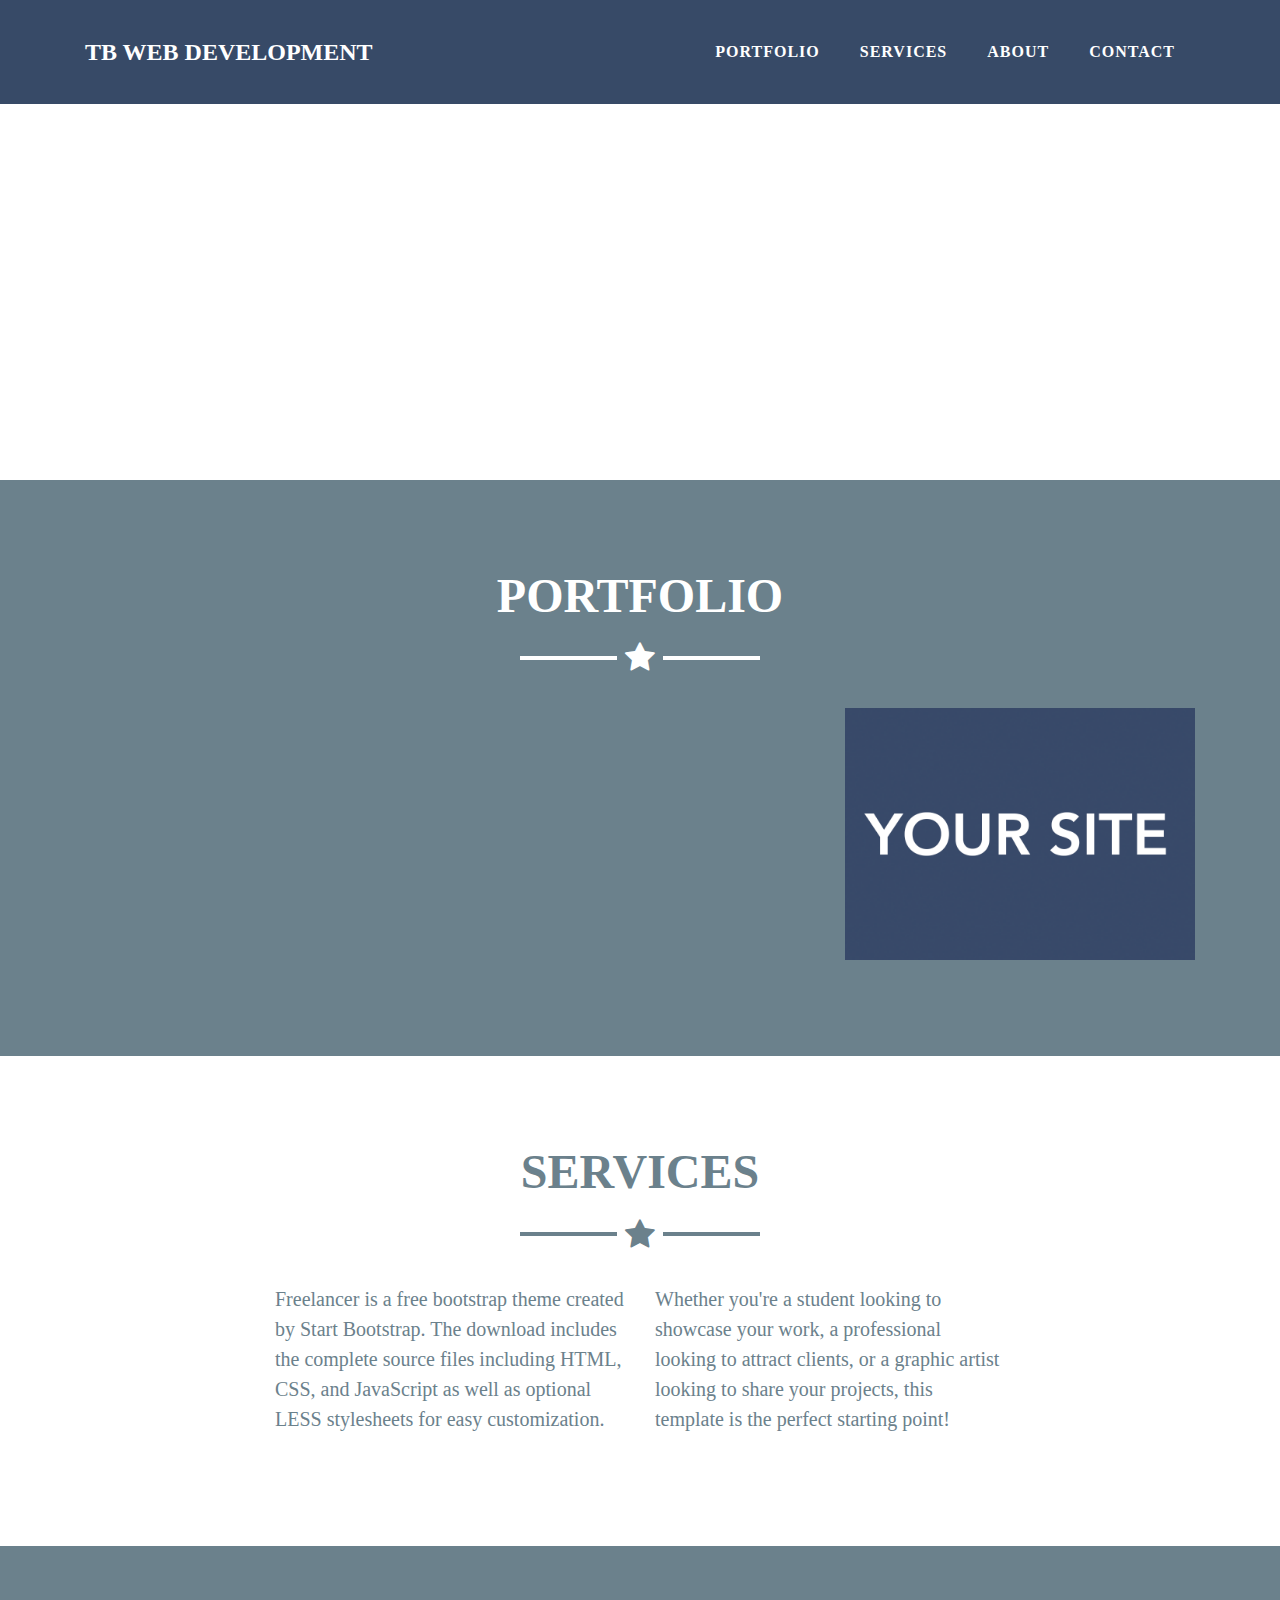
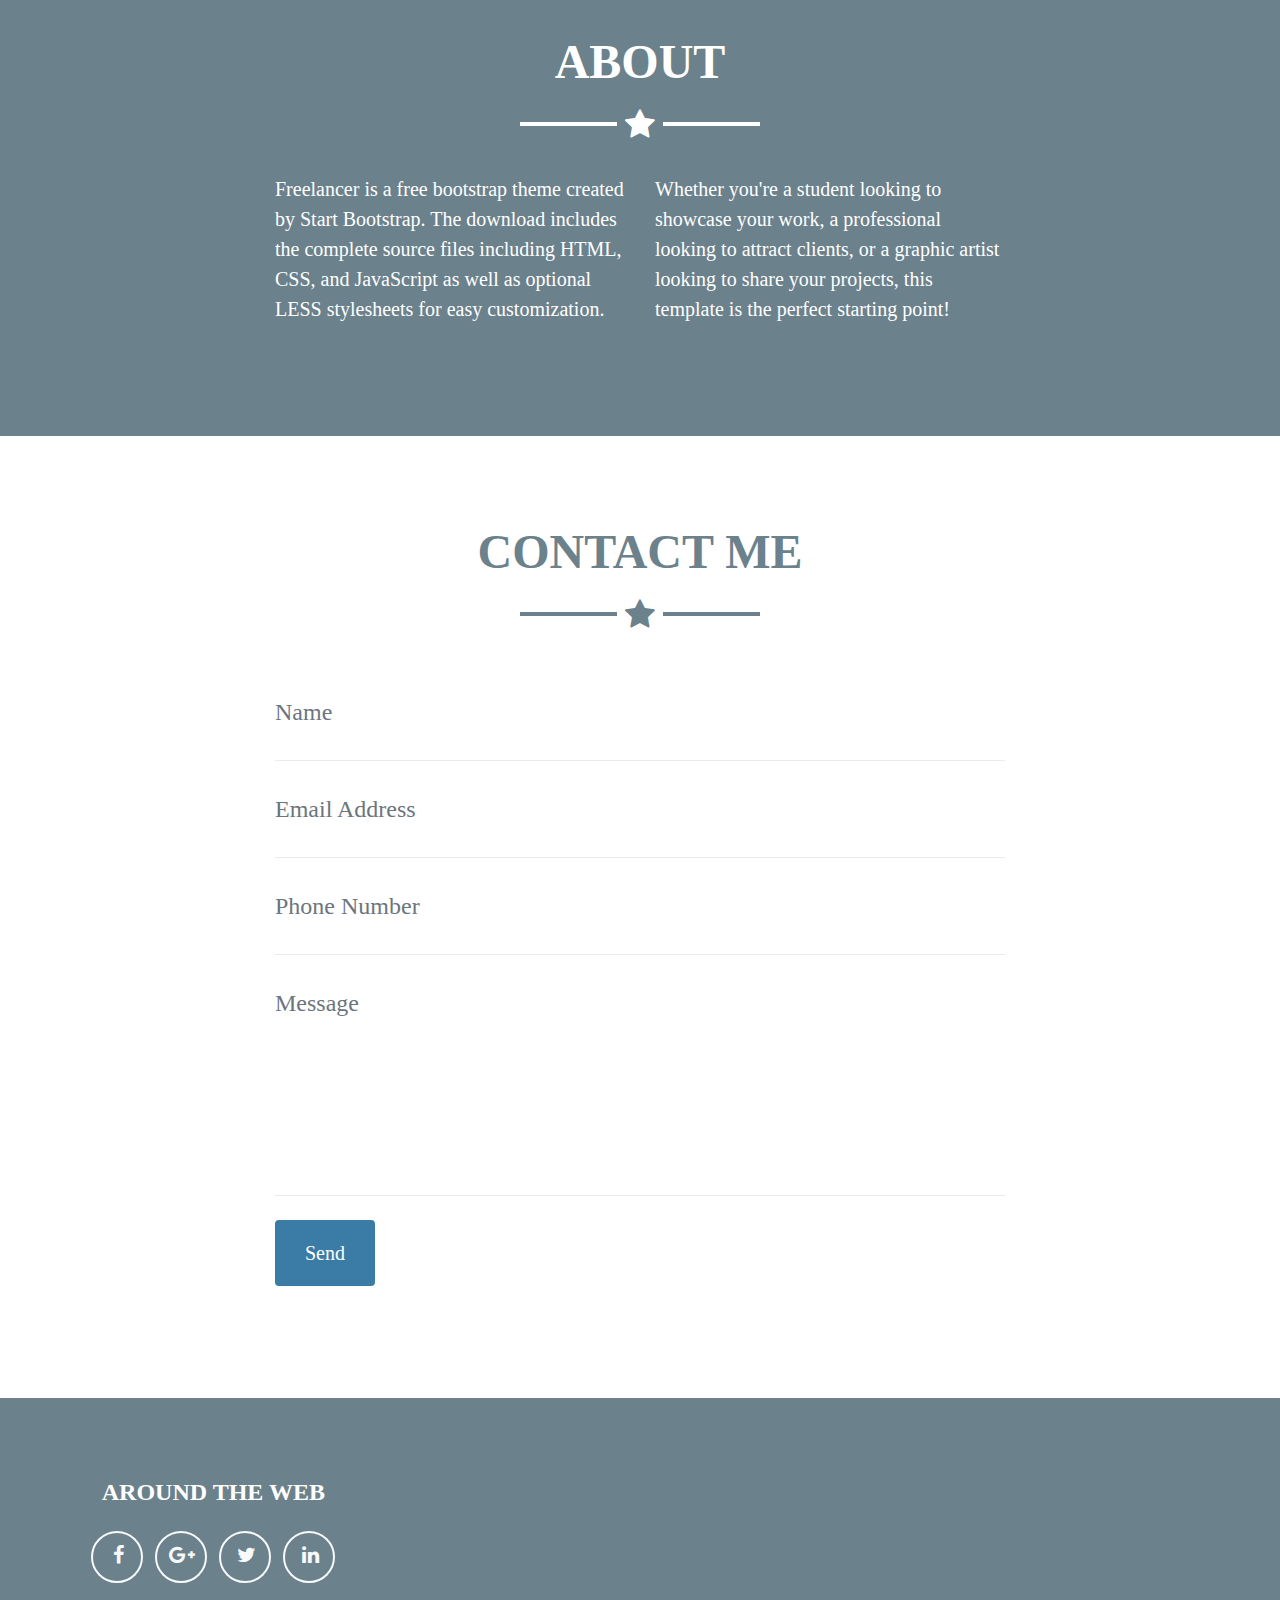
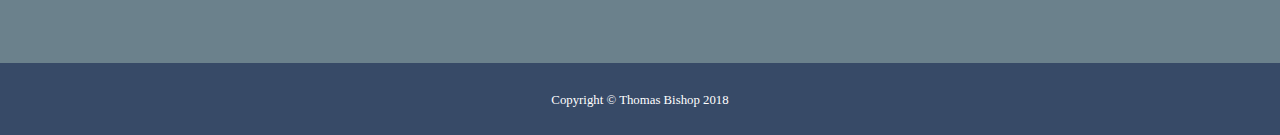
==== index.html @ eb917371 "First Site Commit" ====
<!DOCTYPE html>
<html lang="en">

  <head>

    <meta charset="utf-8">
    <meta name="viewport" content="width=device-width, initial-scale=1, shrink-to-fit=no">
    <meta name="description" content="">
    <meta name="author" content="">

    <title>Thomas Bishop | Freelance Developer </title>

    <!-- Bootstrap core CSS -->
    <link href="vendor/bootstrap/css/bootstrap.min.css" rel="stylesheet">

    <!-- Custom fonts for this template -->
    <link href="vendor/font-awesome/css/font-awesome.min.css" rel="stylesheet" type="text/css">
    <link href="https://fonts.googleapis.com/css?family=Montserrat:400,700" rel="stylesheet" type="text/css">
    <link href="https://fonts.googleapis.com/css?family=Lato:400,700,400italic,700italic" rel="stylesheet" type="text/css">

    <!-- Plugin CSS -->
    <link href="vendor/magnific-popup/magnific-popup.css" rel="stylesheet" type="text/css">

    <!-- Custom styles for this template -->
    <link href="css/freelancer.css" rel="stylesheet">

  </head>

  <body id="page-top">

    <!-- Navigation -->
    <nav class="navbar navbar-expand-lg bg-nav fixed-top text-uppercase" id="mainNav">
      <div class="container">
        <a class="navbar-brand js-scroll-trigger" href="#page-top">TB Web Development</a>
        <button class="navbar-toggler navbar-toggler-right text-uppercase bg-primary text-white rounded" type="button" data-toggle="collapse" data-target="#navbarResponsive" aria-controls="navbarResponsive" aria-expanded="false" aria-label="Toggle navigation">
          Menu
          <i class="fa fa-bars"></i>
        </button>
        <div class="collapse navbar-collapse" id="navbarResponsive">
          <ul class="navbar-nav ml-auto">
            <li class="nav-item mx-0 mx-lg-1">
              <a class="nav-link py-3 px-0 px-lg-3 rounded js-scroll-trigger" href="#portfolio">Portfolio</a>
            </li>
            <li class="nav-item mx-0 mx-lg-1">
              <a class="nav-link py-3 px-0 px-lg-3 rounded js-scroll-trigger" href="#services">Services</a>
            </li>
            <li class="nav-item mx-0 mx-lg-1">
              <a class="nav-link py-3 px-0 px-lg-3 rounded js-scroll-trigger" href="#about">About</a>
            </li>
            <li class="nav-item mx-0 mx-lg-1">
              <a class="nav-link py-3 px-0 px-lg-3 rounded js-scroll-trigger" href="#contact">Contact</a>
            </li>
          </ul>
        </div>
      </div>
    </nav>

    <!-- Header -->
    <header class="masthead bg-image text-white text-center">
      <div class="container">
        <h1 class="text-uppercase mb-0">Hi, I'm Tom. I design &amp; build responsive websites.</h1>
        <hr class="star-header">
        <h2 class="font-weight-light mb-0">Web Developer - UX Designer</h2>
      </div>
    </header>

    <!-- Portfolio Grid Section -->
    <section class="portfolio bg-secondary" id="portfolio">
      <div class="container">
        <h2 class="text-center text-uppercase text-secondary mb-0">Portfolio</h2>
        <hr class="star-light mb-5">
        <div class="row">
          <div class="col-md-6 col-lg-4">
            <a class="portfolio-item d-block mx-auto" href="#portfolio-modal-1">
              <div class="portfolio-item-caption d-flex position-absolute h-100 w-100">
                <div class="portfolio-item-caption-content my-auto w-100 text-center text-white">
                  <i class="fa fa-search-plus fa-3x"></i>
                </div>
              </div>
              <img class="img-fluid" src="img/portfolio/jamming.png" alt="">
            </a>
          </div>
          <div class="col-md-6 col-lg-4">
            <a class="portfolio-item d-block mx-auto" href="#portfolio-modal-2">
              <div class="portfolio-item-caption d-flex position-absolute h-100 w-100">
                <div class="portfolio-item-caption-content my-auto w-100 text-center text-white">
                  <i class="fa fa-search-plus fa-3x"></i>
                </div>
              </div>
              <img class="img-fluid" src="img/portfolio/nujo.png" alt="">
            </a>
          </div>
          <div class="col-md-6 col-lg-4">
            <a class="portfolio-item d-block mx-auto" href="#portfolio-modal-3">
              <div class="portfolio-item-caption d-flex position-absolute h-100 w-100">
                <div class="portfolio-item-caption-content my-auto w-100 text-center text-white">
                  <i class="fa fa-search-plus fa-3x"></i>
                </div>
              </div>
              <img class="img-fluid" src="img/portfolio/your_site.png" alt="">
            </a>
          </div>
        </div>
      </div>
    </section>

    <!-- Services Section -->
    <section class="bg-primary text-white mb-0" id="services">
      <div class="container">
        <h2 class="text-center text-uppercase text-primary">Services</h2>
        <hr class="star-dark mb-5">
        <div class="row">
          <div class="col-lg-4 ml-auto">
            <p class="lead">Freelancer is a free bootstrap theme created by Start Bootstrap. The download includes the complete source files including HTML, CSS, and JavaScript as well as optional LESS stylesheets for easy customization.</p>
          </div>
          <div class="col-lg-4 mr-auto">
            <p class="lead">Whether you're a student looking to showcase your work, a professional looking to attract clients, or a graphic artist looking to share your projects, this template is the perfect starting point!</p>
          </div>
        </div>
      </div>
    </section>

    <!-- About Section -->
    <section class="bg-secondary text-white mb-0" id="about">
      <div class="container">
        <h2 class="text-center text-uppercase text-white">About</h2>
        <hr class="star-light mb-5">
        <div class="row">
          <div class="col-lg-4 ml-auto">
            <p class="lead">Freelancer is a free bootstrap theme created by Start Bootstrap. The download includes the complete source files including HTML, CSS, and JavaScript as well as optional LESS stylesheets for easy customization.</p>
          </div>
          <div class="col-lg-4 mr-auto">
            <p class="lead">Whether you're a student looking to showcase your work, a professional looking to attract clients, or a graphic artist looking to share your projects, this template is the perfect starting point!</p>
          </div>
        </div>
      </div>
    </section>

    <!-- Contact Section -->
    <section id="contact" class="bg-primary">
      <div class="container">
        <h2 class="text-center text-uppercase text-primary mb-0">Contact Me</h2>
        <hr class="star-dark mb-5">
        <div class="row">
          <div class="col-lg-8 mx-auto">
            <!-- To configure the contact form email address, go to mail/contact_me.php and update the email address in the PHP file on line 19. -->
            <!-- The form should work on most web servers, but if the form is not working you may need to configure your web server differently. -->
            <form name="sentMessage" id="contactForm" novalidate="novalidate">
              <div class="control-group">
                <div class="form-group floating-label-form-group controls mb-0 pb-2">
                  <label>Name</label>
                  <input class="form-control" id="name" type="text" placeholder="Name" required="required" data-validation-required-message="Please enter your name.">
                  <p class="help-block text-danger"></p>
                </div>
              </div>
              <div class="control-group">
                <div class="form-group floating-label-form-group controls mb-0 pb-2">
                  <label>Email Address</label>
                  <input class="form-control" id="email" type="email" placeholder="Email Address" required="required" data-validation-required-message="Please enter your email address.">
                  <p class="help-block text-danger"></p>
                </div>
              </div>
              <div class="control-group">
                <div class="form-group floating-label-form-group controls mb-0 pb-2">
                  <label>Phone Number</label>
                  <input class="form-control" id="phone" type="tel" placeholder="Phone Number" required="required" data-validation-required-message="Please enter your phone number.">
                  <p class="help-block text-danger"></p>
                </div>
              </div>
              <div class="control-group">
                <div class="form-group floating-label-form-group controls mb-0 pb-2">
                  <label>Message</label>
                  <textarea class="form-control" id="message" rows="5" placeholder="Message" required="required" data-validation-required-message="Please enter a message."></textarea>
                  <p class="help-block text-danger"></p>
                </div>
              </div>
              <br>
              <div id="success"></div>
              <div class="form-group">
                <button type="submit" class="btn btn-primary btn-xl" id="sendMessageButton">Send</button>
              </div>
            </form>
          </div>
        </div>
      </div>
    </section>

    <!-- Footer -->
    <footer class="footer text-center bg-secondary">
          <div class="col-md-4 mb-5 mb-lg-0">
            <h4 class="text-uppercase mb-4">Around the Web</h4>
            <ul class="list-inline mb-0">
              <li class="list-inline-item">
                <a class="btn btn-outline-light btn-social text-center rounded-circle" href="#">
                  <i class="fa fa-fw fa-facebook"></i>
                </a>
              </li>
              <li class="list-inline-item">
                <a class="btn btn-outline-light btn-social text-center rounded-circle" href="#">
                  <i class="fa fa-fw fa-google-plus"></i>
                </a>
              </li>
              <li class="list-inline-item">
                <a class="btn btn-outline-light btn-social text-center rounded-circle" href="#">
                  <i class="fa fa-fw fa-twitter"></i>
                </a>
              </li>
              <li class="list-inline-item">
                <a class="btn btn-outline-light btn-social text-center rounded-circle" href="#">
                  <i class="fa fa-fw fa-linkedin"></i>
                </a>
              </li>
            </ul>
          </div>
        </div>
      </div>
    </footer>

    <div class="copyright py-4 text-center text-white">
      <div class="container">
        <small>Copyright &copy; Thomas Bishop 2018</small>
      </div>
    </div>

    <!-- Scroll to Top Button (Only visible on small and extra-small screen sizes) -->
    <div class="scroll-to-top d-lg-none position-fixed ">
      <a class="js-scroll-trigger d-block text-center text-white rounded" href="#page-top">
        <i class="fa fa-chevron-up"></i>
      </a>
    </div>

    <!-- Portfolio Modals -->
  
    <!-- Portfolio Modal 1 -->
    <div class="portfolio-modal mfp-hide" id="portfolio-modal-1">
      <div class="portfolio-modal-dialog bg-white">
        <a class="close-button d-none d-md-block portfolio-modal-dismiss" href="#">
          <i class="fa fa-3x fa-times"></i>
        </a>
        <div class="container text-center">
          <div class="row">
            <div class="col-lg-8 mx-auto">
              <h2 class="text-portfolio text-uppercase mb-0">Jammming</h2>
              <hr class="star-dark mb-5">
              <img class="img-fluid mb-5" src="img/portfolio/jamming_site.png" alt="">
              <p class="mb-5">Lorem ipsum dolor sit amet, consectetur adipisicing elit. Mollitia neque assumenda ipsam nihil, molestias magnam, recusandae quos quis inventore quisquam velit asperiores, vitae? Reprehenderit soluta, eos quod consequuntur itaque. Nam.</p>
              <a class="btn btn-primary btn-lg rounded-pill" href="http://jammingapp.surge.sh" target="_blank">
                View Project</a>
            </div>
          </div>
        </div>
      </div>
    </div>

    <!-- Portfolio Modal 2 -->
    <div class="portfolio-modal mfp-hide" id="portfolio-modal-2">
      <div class="portfolio-modal-dialog bg-white">
        <a class="close-button d-none d-md-block portfolio-modal-dismiss" href="#">
          <i class="fa fa-3x fa-times"></i>
        </a>
        <div class="container text-center">
          <div class="row">
            <div class="col-lg-8 mx-auto">
              <h2 class="text-portfolio text-uppercase mb-0">Nujo Skin</h2>
              <hr class="star-dark mb-5">
              <img class="img-fluid mb-5" src="img/portfolio/Nujo_site.png" alt="">
              <p class="mb-5">Lorem ipsum dolor sit amet, consectetur adipisicing elit. Mollitia neque assumenda ipsam nihil, molestias magnam, recusandae quos quis inventore quisquam velit asperiores, vitae? Reprehenderit soluta, eos quod consequuntur itaque. Nam.</p>
              <a class="btn btn-primary btn-lg rounded-pill" href="https://www.nujoskin.com" target="_blank">
                View Project</a>
            </div>
          </div>
        </div>
      </div>
    </div>

    <!-- Portfolio Modal 3 -->
    <div class="portfolio-modal mfp-hide" id="portfolio-modal-3">
      <div class="portfolio-modal-dialog bg-white">
        <a class="close-button d-none d-md-block portfolio-modal-dismiss" href="#">
          <i class="fa fa-3x fa-times"></i>
        </a>
        <div class="container text-center">
          <div class="row">
            <div class="col-lg-8 mx-auto">
              <h2 class="text-portfolio text-uppercase mb-0">Coming Soon</h2>
              <hr class="star-dark mb-5">
              <img class="img-fluid mb-5" src="img/portfolio/your_site.png" alt="">
              <p class="mb-5">Can you see your website featured here? Get in touch below with your idea!</p>
              <a class="btn btn-primary btn-lg rounded-pill portfolio-modal-dismiss" href="#">
                Contact Me</a>
            </div>
          </div>
        </div>
      </div>
    </div>

    <!-- Bootstrap core JavaScript -->
    <script src="vendor/jquery/jquery.min.js"></script>
    <script src="vendor/bootstrap/js/bootstrap.bundle.min.js"></script>

    <!-- Plugin JavaScript -->
    <script src="vendor/jquery-easing/jquery.easing.min.js"></script>
    <script src="vendor/magnific-popup/jquery.magnific-popup.min.js"></script>

    <!-- Contact Form JavaScript -->
    <script src="js/jqBootstrapValidation.js"></script>
    <script src="js/contact_me.js"></script>

    <!-- Custom scripts for this template -->
    <script src="js/freelancer.min.js"></script>

  </body>

</html>
---- css/freelancer.css ----
body {
  font-family: 'Avenir';
}

h1,
h2,
h3,
h4,
h5,
h6 {
  font-weight: 700;
  font-family: 'Avenir';
}

hr.star-light,
hr.star-dark,
hr.star-header {
  max-width: 15rem;
  padding: 0;
  text-align: center;
  border: none;
  border-top: solid 0.25rem;
  margin-top: 2.5rem;
  margin-bottom: 2.5rem;
  margin-left: auto;
  margin-right: auto;
}

hr.star-light:after,
hr.star-dark:after, 
hr.star-header:after{
  position: relative;
  top: -.8em;
  display: inline-block;
  padding: 0 0.25em;
  content: '\f005';
  font-family: FontAwesome;
  font-size: 2em;
}

hr.star-light {
  border-color: #fff;
}

hr.star-light:after {
  color: #fff;
  background-color: #6B818C;
}

hr.star-dark {
  border-color: #6B818C;
}

hr.star-dark:after {
  color: #6B818C;
  background-color: white;
}

hr.star-header {
  border-color: #FFFFFF;
}

hr.star-header:after {
  color: #FFFFFF;
}

section {
  padding: 6rem 0;
}

section h2 {
  font-size: 2.25rem;
  line-height: 2rem;
}

@media (min-width: 992px) {
  section h2 {
    font-size: 3rem;
    line-height: 2.5rem;
  }
}

.btn-xl {
  padding: 1rem 1.75rem;
  font-size: 1.25rem;
}

.btn-social {
  width: 3.25rem;
  height: 3.25rem;
  font-size: 1.25rem;
  line-height: 2rem;
}

.scroll-to-top {
  z-index: 1042;
  right: 1rem;
  bottom: 1rem;
  display: none;
}

.scroll-to-top a {
  width: 3.5rem;
  height: 3.5rem;
  background-color: rgba(33, 37, 41, 0.5);
  line-height: 3.1rem;
}

#mainNav {
  padding-top: 1rem;
  padding-bottom: 1rem;
  font-weight: 700;
  font-family: 'Avenir';
}

#mainNav .navbar-brand {
  color: #fff;
}

#mainNav .navbar-nav {
  margin-top: 1rem;
  letter-spacing: 0.0625rem;
}

#mainNav .navbar-nav li.nav-item a.nav-link {
  color: #fff;
}

#mainNav .navbar-nav li.nav-item a.nav-link:hover {
  color: #3A7CA5;
}

#mainNav .navbar-nav li.nav-item a.nav-link:active, #mainNav .navbar-nav li.nav-item a.nav-link:focus {
  color: #fff;
}

#mainNav .navbar-nav li.nav-item a.nav-link.active {
  color: #3A7CA5;
}

#mainNav .navbar-toggler {
  font-size: 80%;
  padding: 0.8rem;
}

@media (min-width: 992px) {
  #mainNav {
    padding-top: 1.5rem;
    padding-bottom: 1.5rem;
    -webkit-transition: padding-top 0.3s, padding-bottom 0.3s;
    -moz-transition: padding-top 0.3s, padding-bottom 0.3s;
    transition: padding-top 0.3s, padding-bottom 0.3s;
  }
  #mainNav .navbar-brand {
    font-size: 1.5em;
    -webkit-transition: font-size 0.3s;
    -moz-transition: font-size 0.3s;
    transition: font-size 0.3s;
  }
  #mainNav .navbar-nav {
    margin-top: 0;
  }
  #mainNav .navbar-nav > li.nav-item > a.nav-link.active {
    color: #fff;
    background: #3A7CA5;
  }
  #mainNav .navbar-nav > li.nav-item > a.nav-link.active:active, #mainNav .navbar-nav > li.nav-item > a.nav-link.active:focus, #mainNav .navbar-nav > li.nav-item > a.nav-link.active:hover {
    color: #fff;
    background: #3A7CA5;
  }
  #mainNav.navbar-shrink {
    padding-top: 0.5rem;
    padding-bottom: 0.5rem;
  }
  #mainNav.navbar-shrink .navbar-brand {
    font-size: 1.5em;
  }
}

header.masthead {
  padding-top: calc(6rem + 72px);
  padding-bottom: 6rem;
}

header.masthead h1 {
  font-size: 3rem;
  line-height: 3rem;
}

header.masthead h2 {
  font-size: 1.3rem;
  font-family: 'Avenir';
}


@media (min-width: 992px) {
  header.masthead {
    padding-top: calc(6rem + 106px);
    padding-bottom: 6rem;
  }
  header.masthead h1 {
    font-size: 2em;
    line-height: 4rem;
  }
  header.masthead h2 {
    font-size: 1.75em;
  }
}

.portfolio {
  margin-bottom: -15px;
}

.portfolio .portfolio-item {
  position: relative;
  display: block;
  max-width: 25rem;
  margin-bottom: 15px;
}

.portfolio .portfolio-item .portfolio-item-caption {
  -webkit-transition: all ease 0.5s;
  -moz-transition: all ease 0.5s;
  transition: all ease 0.5s;
  opacity: 0;
  background-color: rgba (0, 0, 0, 0.5);
}

.portfolio .portfolio-item .portfolio-item-caption:hover {
  opacity: 1;
}

.portfolio .portfolio-item .portfolio-item-caption .portfolio-item-caption-content {
  font-size: 1.5rem;
}

@media (min-width: 576px) {
  .portfolio {
    margin-bottom: -30px;
  }
  .portfolio .portfolio-item {
    margin-bottom: 30px;
  }
}

.portfolio-modal .portfolio-modal-dialog {
  padding: 3rem 1rem;
  min-height: calc(100vh - 2rem);
  margin: 1rem calc(1rem - 8px);
  position: relative;
  z-index: 2;
  -moz-box-shadow: 0 0 3rem 1rem rgba(0, 0, 0, 0.5);
  -webkit-box-shadow: 0 0 3rem 1rem rgba(0, 0, 0, 0.5);
  box-shadow: 0 0 3rem 1rem rgba(0, 0, 0, 0.5);
}

.portfolio-modal .portfolio-modal-dialog .close-button {
  position: absolute;
  top: 2rem;
  right: 2rem;
}

.portfolio-modal .portfolio-modal-dialog .close-button i {
  line-height: 38px;
}

.portfolio-modal .portfolio-modal-dialog h2 {
  font-size: 2rem;
}

.portfolio-modal img {
  width: 65%;
  height: auto;
}

@media (min-width: 768px) {
  .portfolio-modal .portfolio-modal-dialog {
    min-height: 100vh;
    padding: 5rem;
    margin: 3rem calc(3rem - 8px);
  }
  .portfolio-modal .portfolio-modal-dialog h2 {
    font-size: 3rem;
  }
}

.floating-label-form-group {
  position: relative;
  border-bottom: 1px solid #e9ecef;
}

.floating-label-form-group input,
.floating-label-form-group textarea {
  font-size: 1.5em;
  position: relative;
  z-index: 1;
  padding-right: 0;
  padding-left: 0;
  resize: none;
  border: none;
  border-radius: 0;
  background: none;
  box-shadow: none !important;
}

.floating-label-form-group label {
  font-size: 0.85em;
  line-height: 1.764705882em;
  position: relative;
  z-index: 0;
  top: 2em;
  display: block;
  margin: 0;
  -webkit-transition: top 0.3s ease, opacity 0.3s ease;
  -moz-transition: top 0.3s ease, opacity 0.3s ease;
  -ms-transition: top 0.3s ease, opacity 0.3s ease;
  transition: top 0.3s ease, opacity 0.3s ease;
  vertical-align: middle;
  vertical-align: baseline;
  opacity: 0;
}

.floating-label-form-group:not(:first-child) {
  padding-left: 14px;
  border-left: 1px solid #e9ecef;
}

.floating-label-form-group-with-value label {
  top: 0;
  opacity: 1;
}

.floating-label-form-group-with-focus label {
  color: #18BC9C;
}

form .row:first-child .floating-label-form-group {
  border-top: 1px solid #e9ecef;
}

.footer {
  padding-top: 5rem;
  padding-bottom: 5rem;
  color: #fff;
}

.copyright {
  background-color: #374A67;
}

a {
  color: #3A7CA5;
}

a:focus, a:hover, a:active {
  color: #286991;
}

.btn {
  border-width: 2px;
}

.bg-image {
  background-image: url(https://images.pexels.com/photos/574071/pexels-photo-574071.jpeg?auto=compress&cs=tinysrgb&h=650&w=940);
  background-repeat: no-repeat;
  background-size: 100% 100%;
}

.bg-primary {
  background-color: #FFFFFF !important;
  color: #6B818C !important;
}

.bg-secondary {
  background-color: #6B818C !important;
}

.bg-nav {
  background-color: #374A67 !important;
}

.text-primary {
  color: #6B818C !important;
}

.text-secondary {
  color: #FFFFFF !important;
}

.text-portfolio {
  color: #6B818C !important;
}

.btn-primary {
  background-color: #3A7CA5;
  border-color: #3A7CA5;
}

.btn-primary:hover, .btn-primary:focus, .btn-primary:active {
  background-color: #286991;
  border-color: #286991;
}

.btn-secondary {
  background-color: #3A7CA5;
  border-color: #3A7CA5;
}

.btn-secondary:hover, .btn-secondary:focus, .btn-secondary:active {
  background-color: #286991;
  border-color: #286991;
}
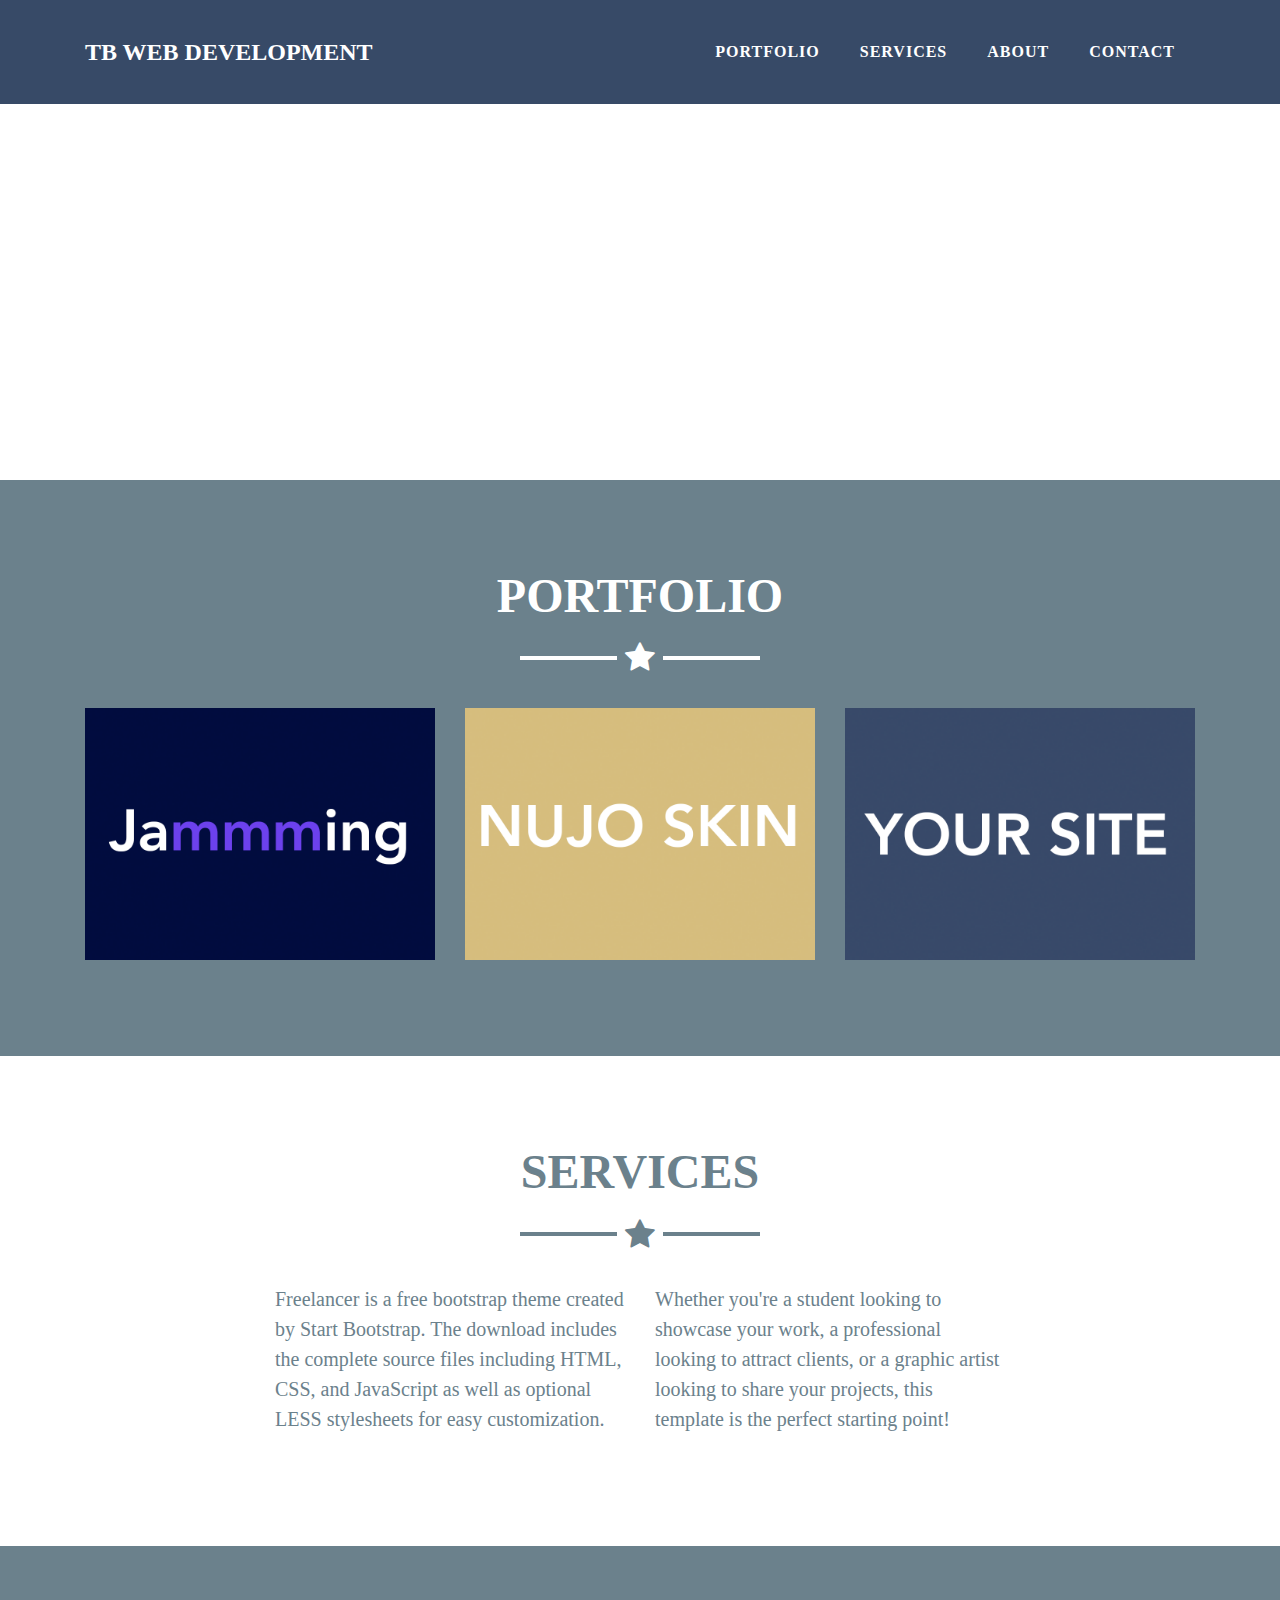
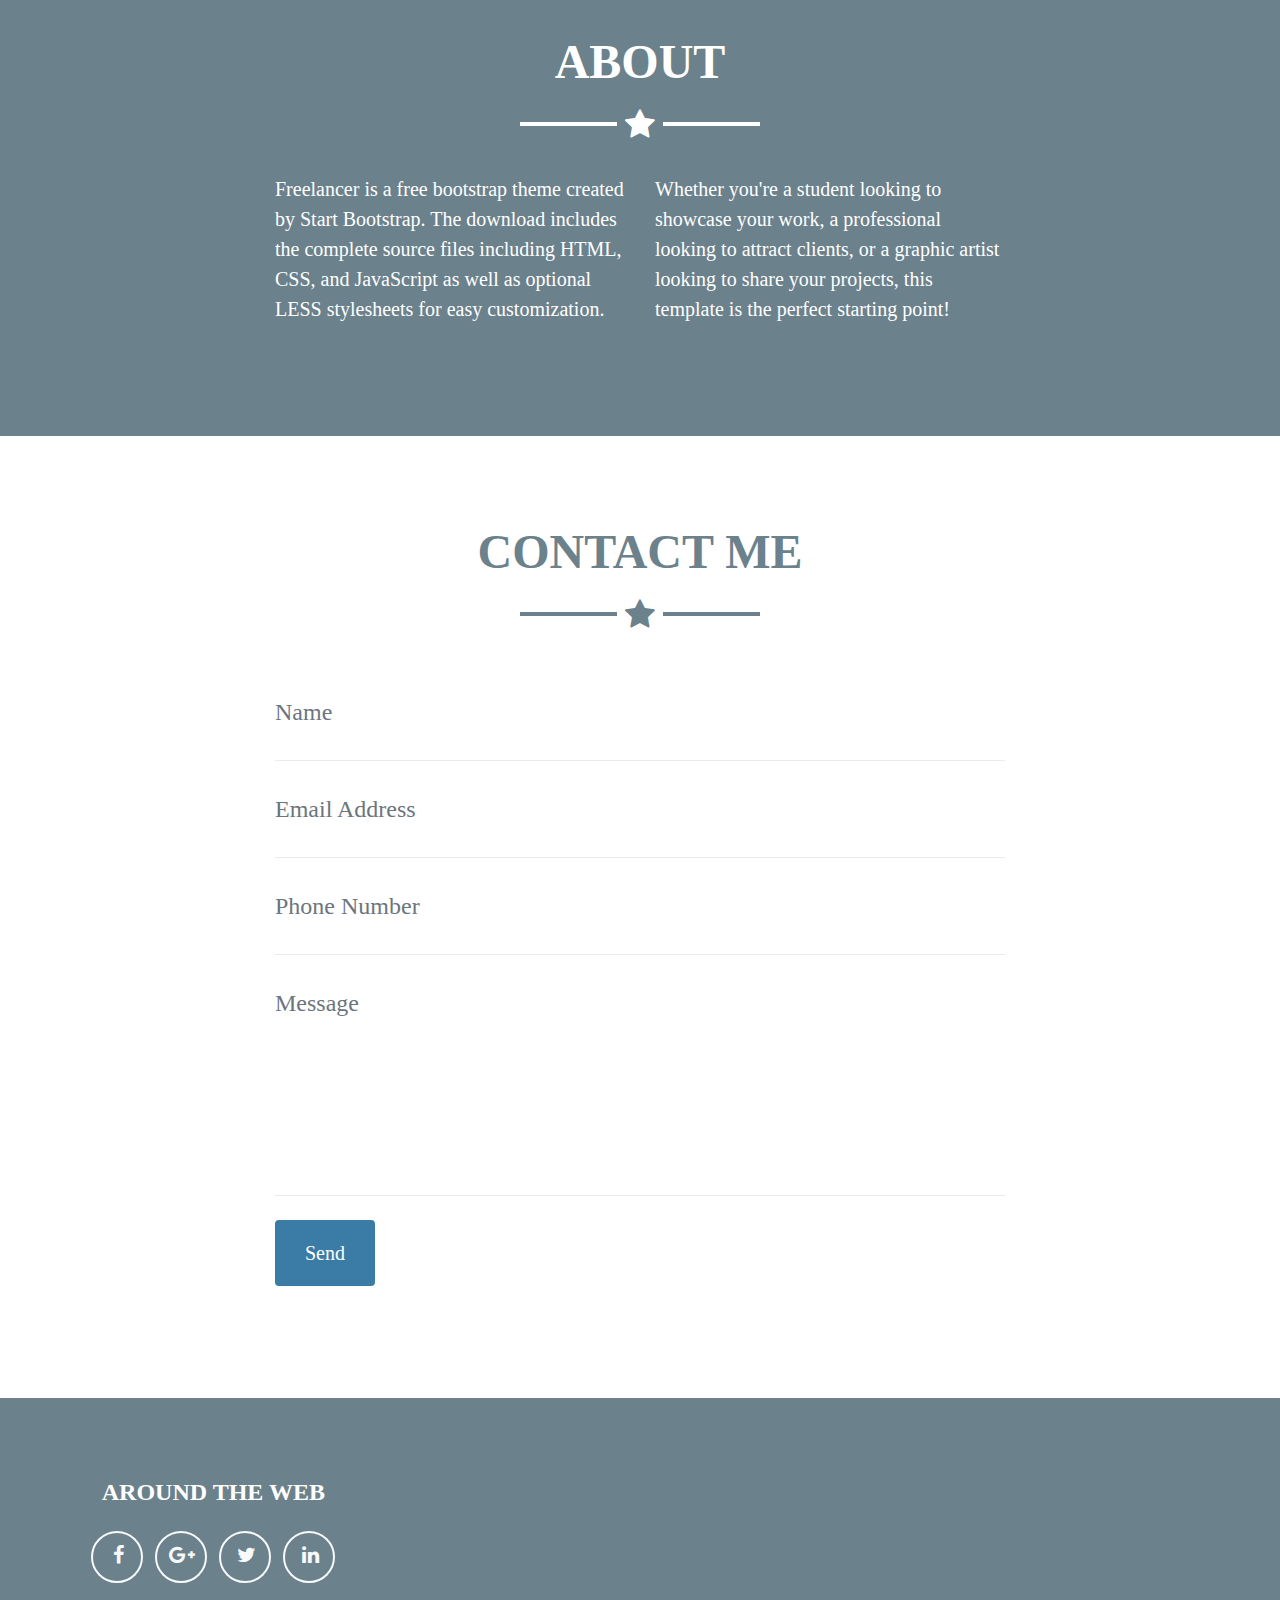
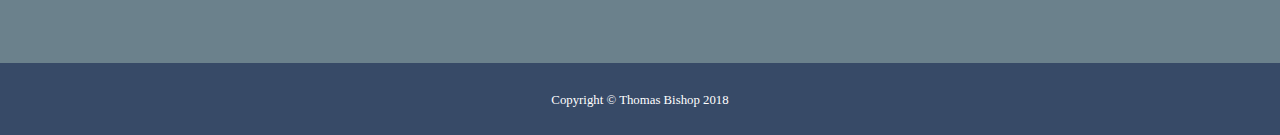
==== commit 1dcaa687: "Fixed Images" ====
--- a/index.html
+++ b/index.html
@@ -77,7 +77,7 @@
                   <i class="fa fa-search-plus fa-3x"></i>
                 </div>
               </div>
-              <img class="img-fluid" src="img/portfolio/jamming.png" alt="">
+              <img class="img-fluid" src="img/portfolio/Jamming.png" alt="">
             </a>
           </div>
           <div class="col-md-6 col-lg-4">
@@ -87,7 +87,7 @@
                   <i class="fa fa-search-plus fa-3x"></i>
                 </div>
               </div>
-              <img class="img-fluid" src="img/portfolio/nujo.png" alt="">
+              <img class="img-fluid" src="img/portfolio/Nujo.png" alt="">
             </a>
           </div>
           <div class="col-md-6 col-lg-4">
@@ -263,7 +263,7 @@
             <div class="col-lg-8 mx-auto">
               <h2 class="text-portfolio text-uppercase mb-0">Nujo Skin</h2>
               <hr class="star-dark mb-5">
-              <img class="img-fluid mb-5" src="img/portfolio/Nujo_site.png" alt="">
+              <img class="img-fluid mb-5" src="img/portfolio/nujo_site.png" alt="">
               <p class="mb-5">Lorem ipsum dolor sit amet, consectetur adipisicing elit. Mollitia neque assumenda ipsam nihil, molestias magnam, recusandae quos quis inventore quisquam velit asperiores, vitae? Reprehenderit soluta, eos quod consequuntur itaque. Nam.</p>
               <a class="btn btn-primary btn-lg rounded-pill" href="https://www.nujoskin.com" target="_blank">
                 View Project</a>
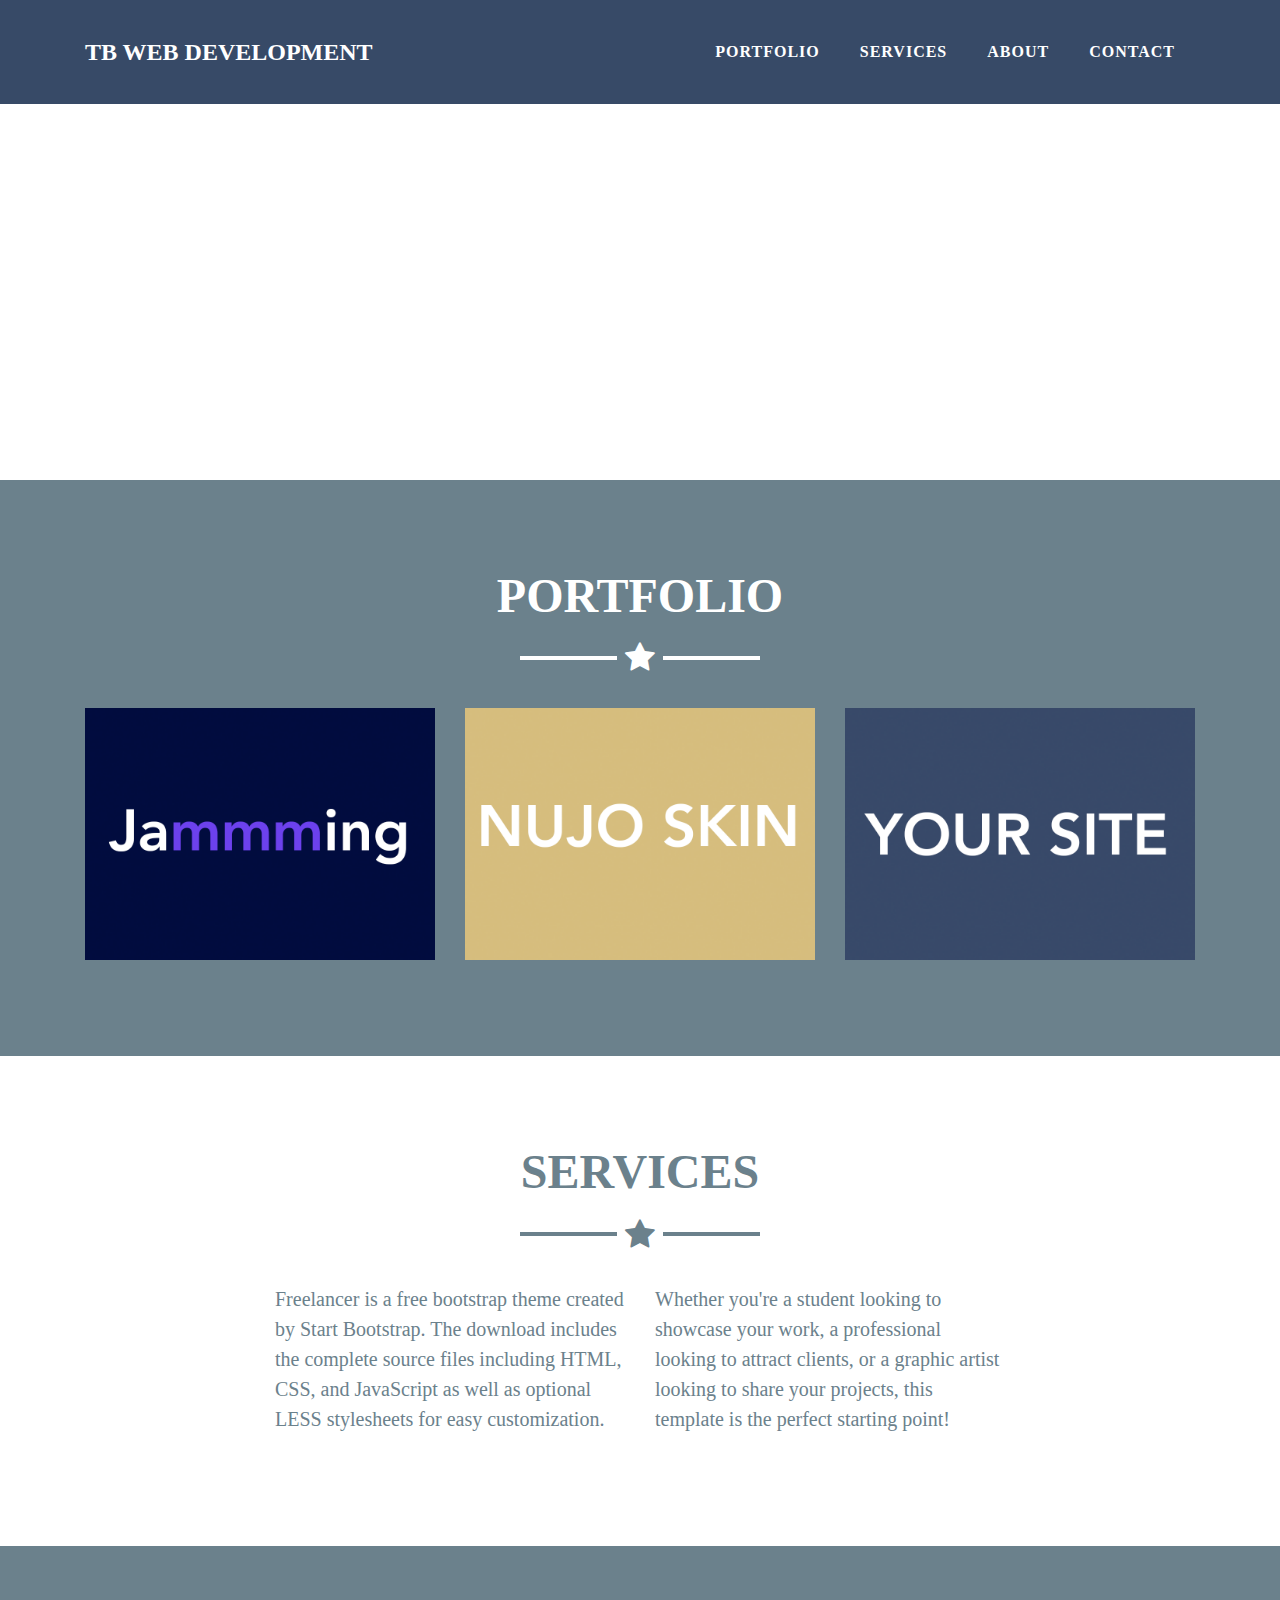
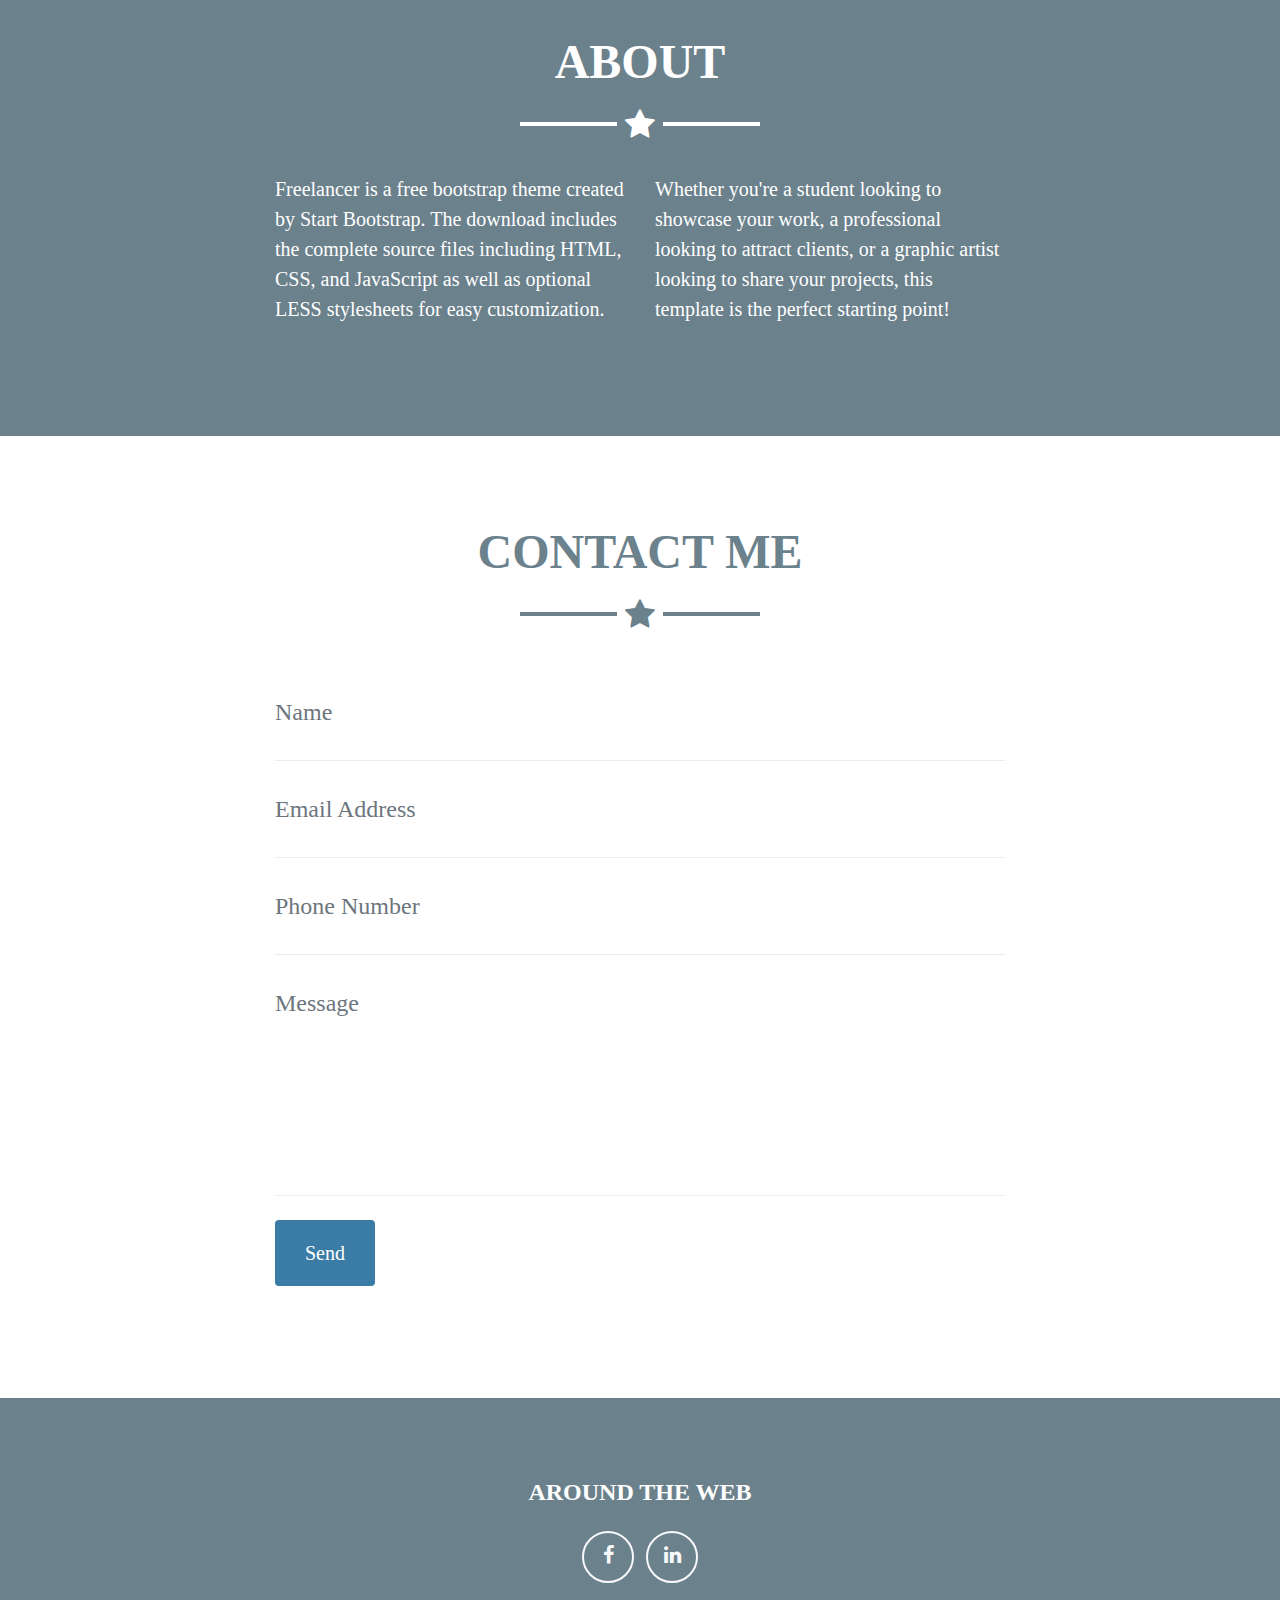
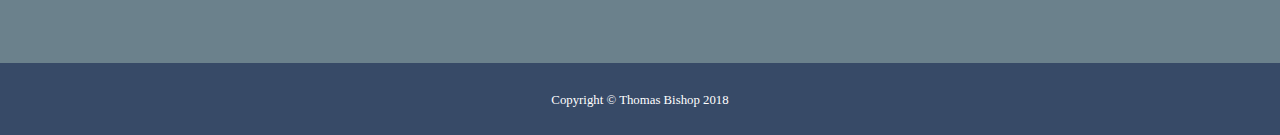
==== commit 64a48000: "Social Links" ====
--- a/index.html
+++ b/index.html
@@ -187,26 +187,16 @@
 
     <!-- Footer -->
     <footer class="footer text-center bg-secondary">
-          <div class="col-md-4 mb-5 mb-lg-0">
+          <div class="col-md-16 mb-5 mb-lg-0">
             <h4 class="text-uppercase mb-4">Around the Web</h4>
             <ul class="list-inline mb-0">
               <li class="list-inline-item">
-                <a class="btn btn-outline-light btn-social text-center rounded-circle" href="#">
+                <a class="btn btn-outline-light btn-social text-center rounded-circle" href="https://www.facebook.com/Tbishop95">
                   <i class="fa fa-fw fa-facebook"></i>
                 </a>
               </li>
               <li class="list-inline-item">
-                <a class="btn btn-outline-light btn-social text-center rounded-circle" href="#">
-                  <i class="fa fa-fw fa-google-plus"></i>
-                </a>
-              </li>
-              <li class="list-inline-item">
-                <a class="btn btn-outline-light btn-social text-center rounded-circle" href="#">
-                  <i class="fa fa-fw fa-twitter"></i>
-                </a>
-              </li>
-              <li class="list-inline-item">
-                <a class="btn btn-outline-light btn-social text-center rounded-circle" href="#">
+                <a class="btn btn-outline-light btn-social text-center rounded-circle" href="https://www.linkedin.com/in/thomas-bishop-97361b48/">
                   <i class="fa fa-fw fa-linkedin"></i>
                 </a>
               </li>
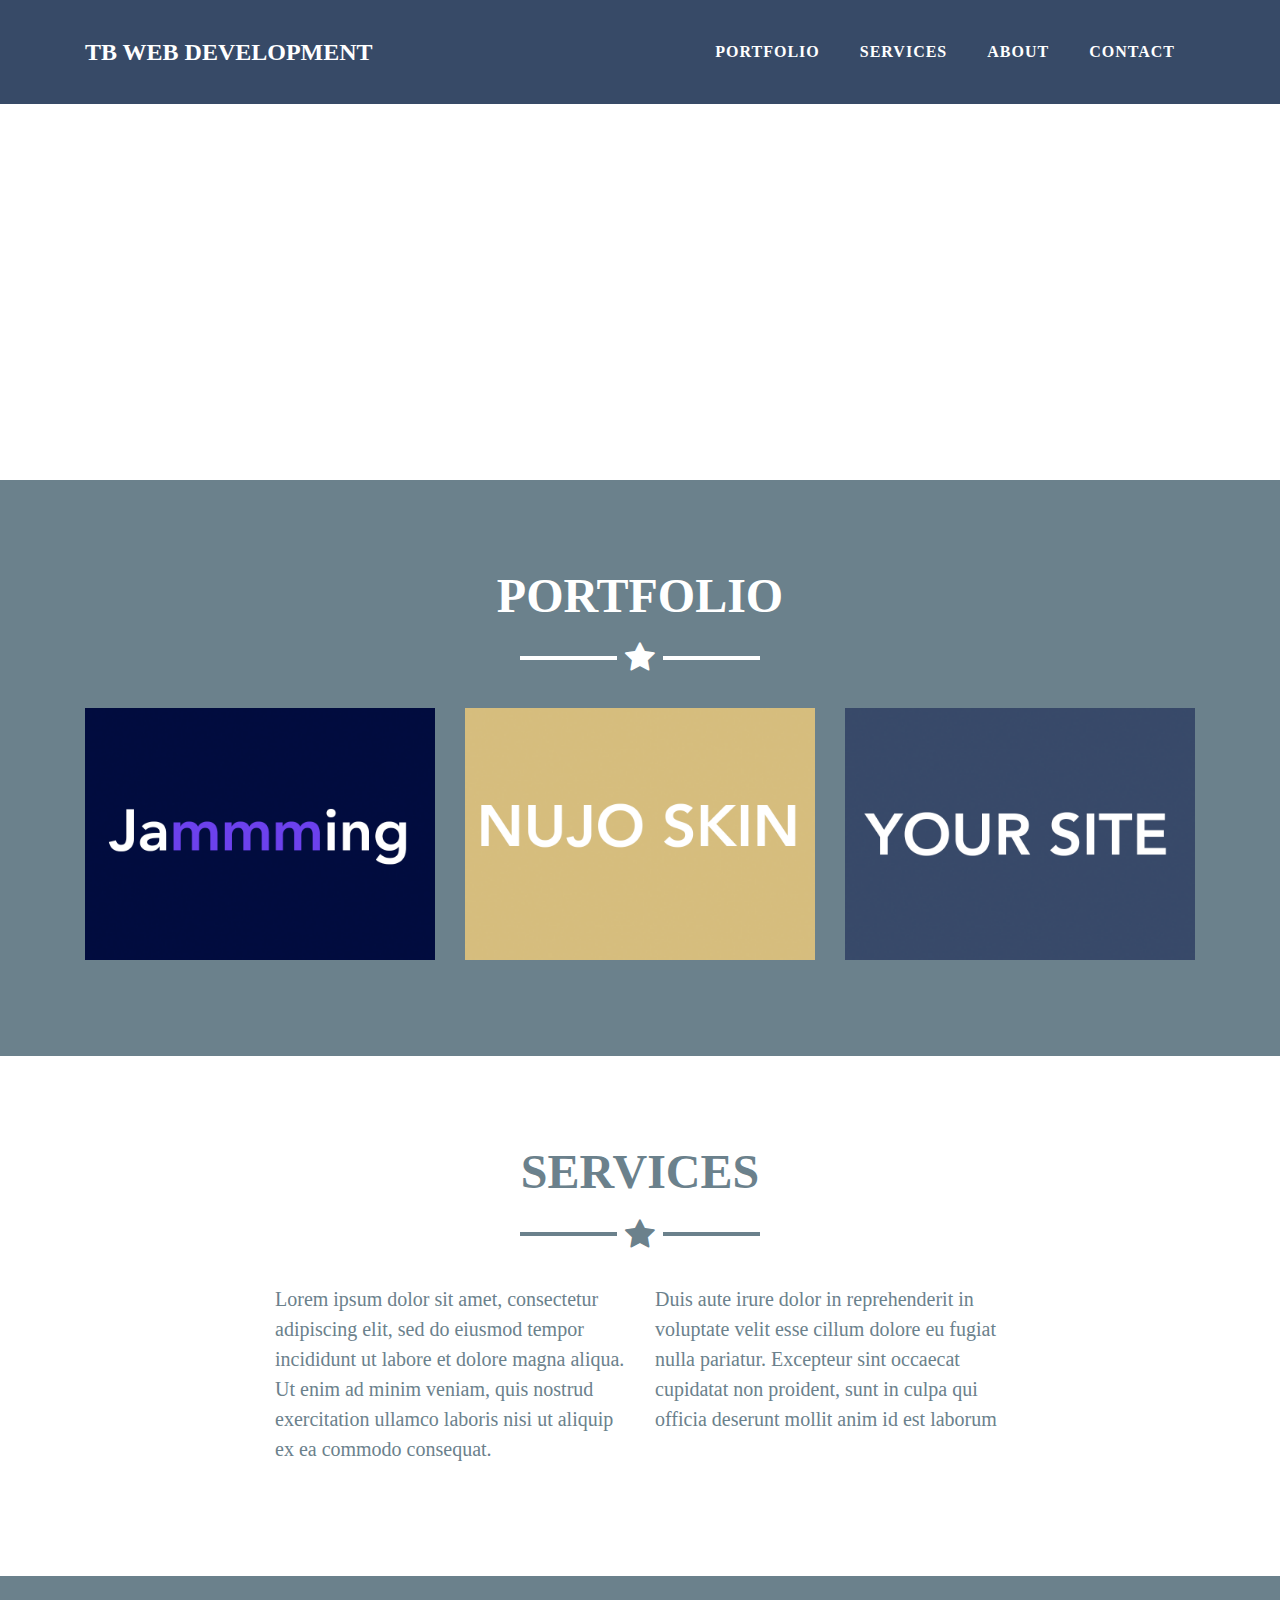
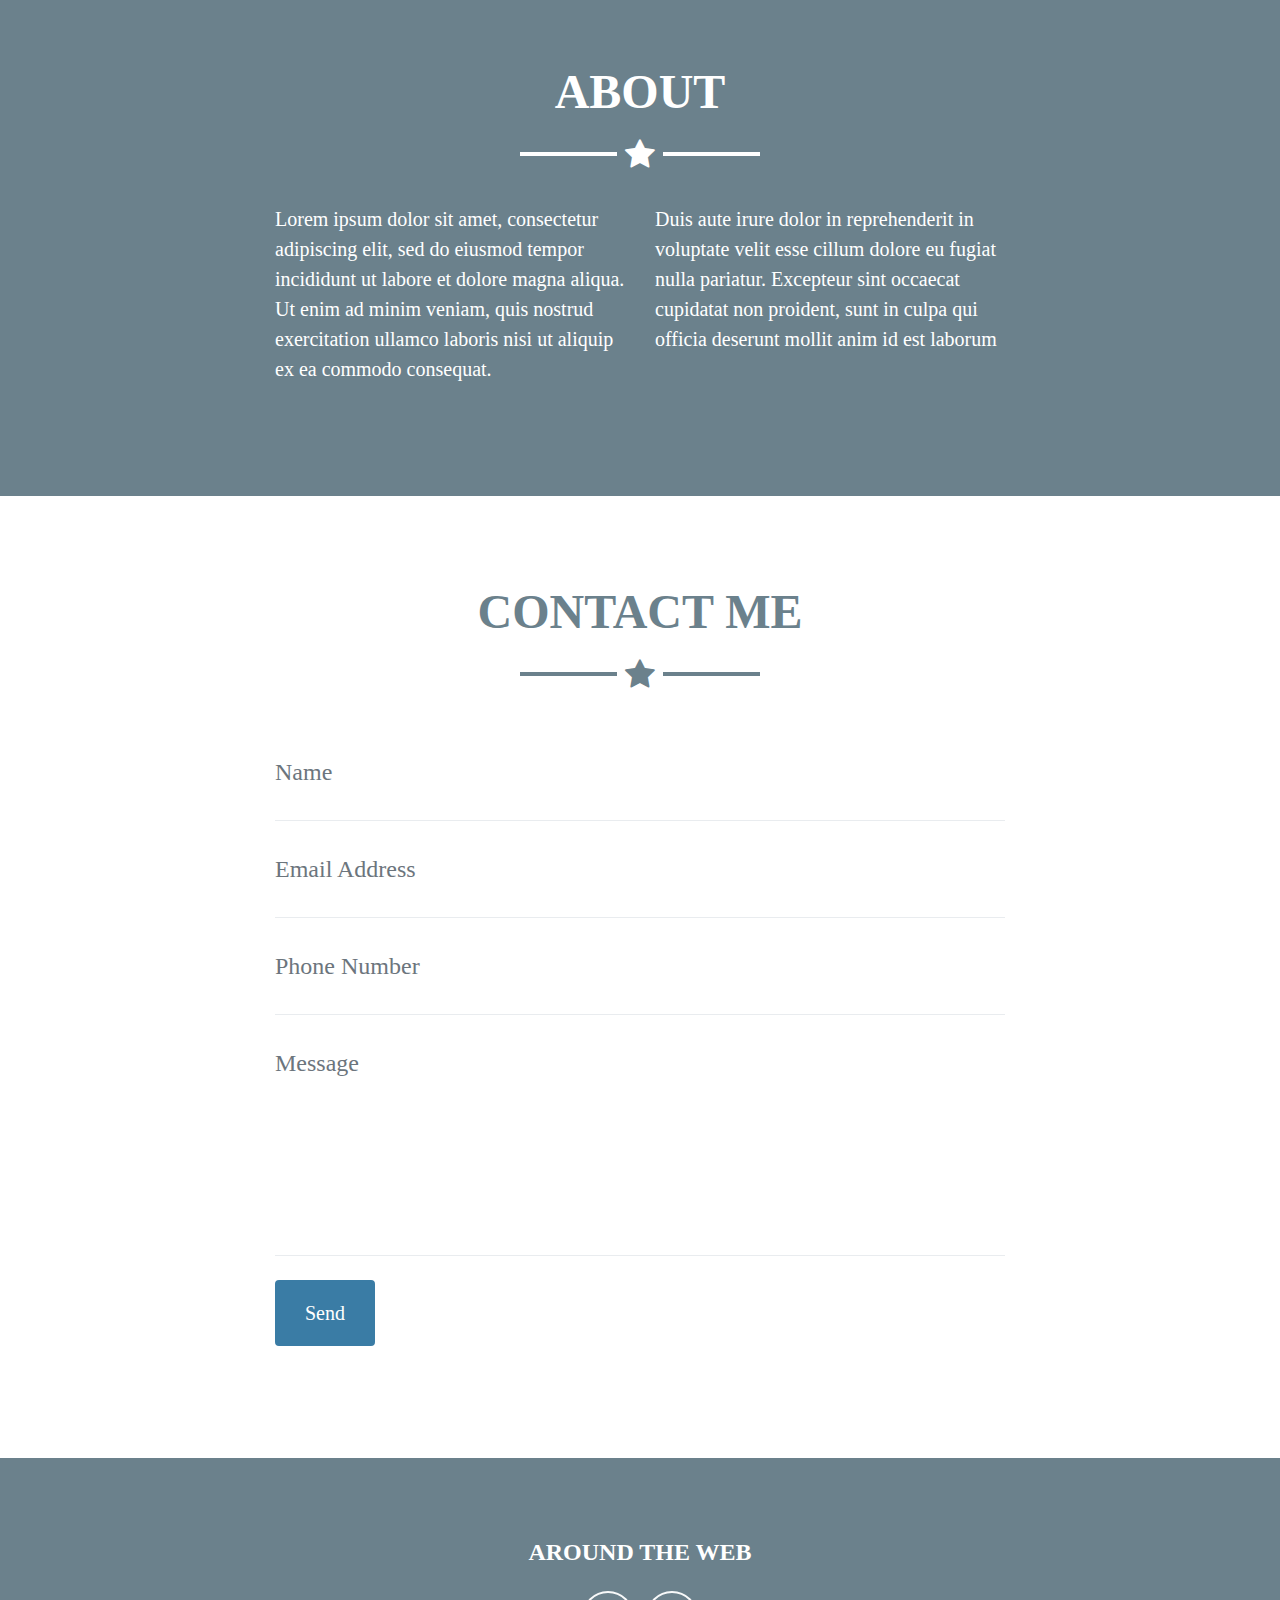
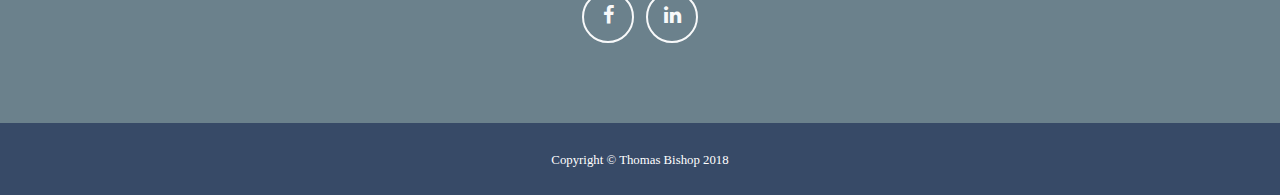
==== commit 2e3500cf: "text edit" ====
--- a/index.html
+++ b/index.html
@@ -111,10 +111,10 @@
         <hr class="star-dark mb-5">
         <div class="row">
           <div class="col-lg-4 ml-auto">
-            <p class="lead">Freelancer is a free bootstrap theme created by Start Bootstrap. The download includes the complete source files including HTML, CSS, and JavaScript as well as optional LESS stylesheets for easy customization.</p>
+            <p class="lead">Lorem ipsum dolor sit amet, consectetur adipiscing elit, sed do eiusmod tempor incididunt ut labore et dolore magna aliqua. Ut enim ad minim veniam, quis nostrud exercitation ullamco laboris nisi ut aliquip ex ea commodo consequat.</p>
           </div>
           <div class="col-lg-4 mr-auto">
-            <p class="lead">Whether you're a student looking to showcase your work, a professional looking to attract clients, or a graphic artist looking to share your projects, this template is the perfect starting point!</p>
+            <p class="lead">Duis aute irure dolor in reprehenderit in voluptate velit esse cillum dolore eu fugiat nulla pariatur. Excepteur sint occaecat cupidatat non proident, sunt in culpa qui officia deserunt mollit anim id est laborum</p>
           </div>
         </div>
       </div>
@@ -127,10 +127,10 @@
         <hr class="star-light mb-5">
         <div class="row">
           <div class="col-lg-4 ml-auto">
-            <p class="lead">Freelancer is a free bootstrap theme created by Start Bootstrap. The download includes the complete source files including HTML, CSS, and JavaScript as well as optional LESS stylesheets for easy customization.</p>
+            <p class="lead">Lorem ipsum dolor sit amet, consectetur adipiscing elit, sed do eiusmod tempor incididunt ut labore et dolore magna aliqua. Ut enim ad minim veniam, quis nostrud exercitation ullamco laboris nisi ut aliquip ex ea commodo consequat.</p>
           </div>
           <div class="col-lg-4 mr-auto">
-            <p class="lead">Whether you're a student looking to showcase your work, a professional looking to attract clients, or a graphic artist looking to share your projects, this template is the perfect starting point!</p>
+            <p class="lead">Duis aute irure dolor in reprehenderit in voluptate velit esse cillum dolore eu fugiat nulla pariatur. Excepteur sint occaecat cupidatat non proident, sunt in culpa qui officia deserunt mollit anim id est laborum</p>
           </div>
         </div>
       </div>
--- a/css/freelancer.css
+++ b/css/freelancer.css
@@ -192,6 +192,12 @@
   font-family: 'Avenir';
 }
 
+@media only screen and (max-width: 700px) {
+  header.masthead h1 {
+    font-size: 2rem;
+  }
+}
+
 
 @media (min-width: 992px) {
   header.masthead {
@@ -217,6 +223,13 @@
   max-width: 25rem;
   margin-bottom: 15px;
 }
+
+@media only screen and (max-width: 700px) {
+  .portfolio .portfolio-item {
+    max-width: 15rem;
+  }
+}
+
 
 .portfolio .portfolio-item .portfolio-item-caption {
   -webkit-transition: all ease 0.5s;
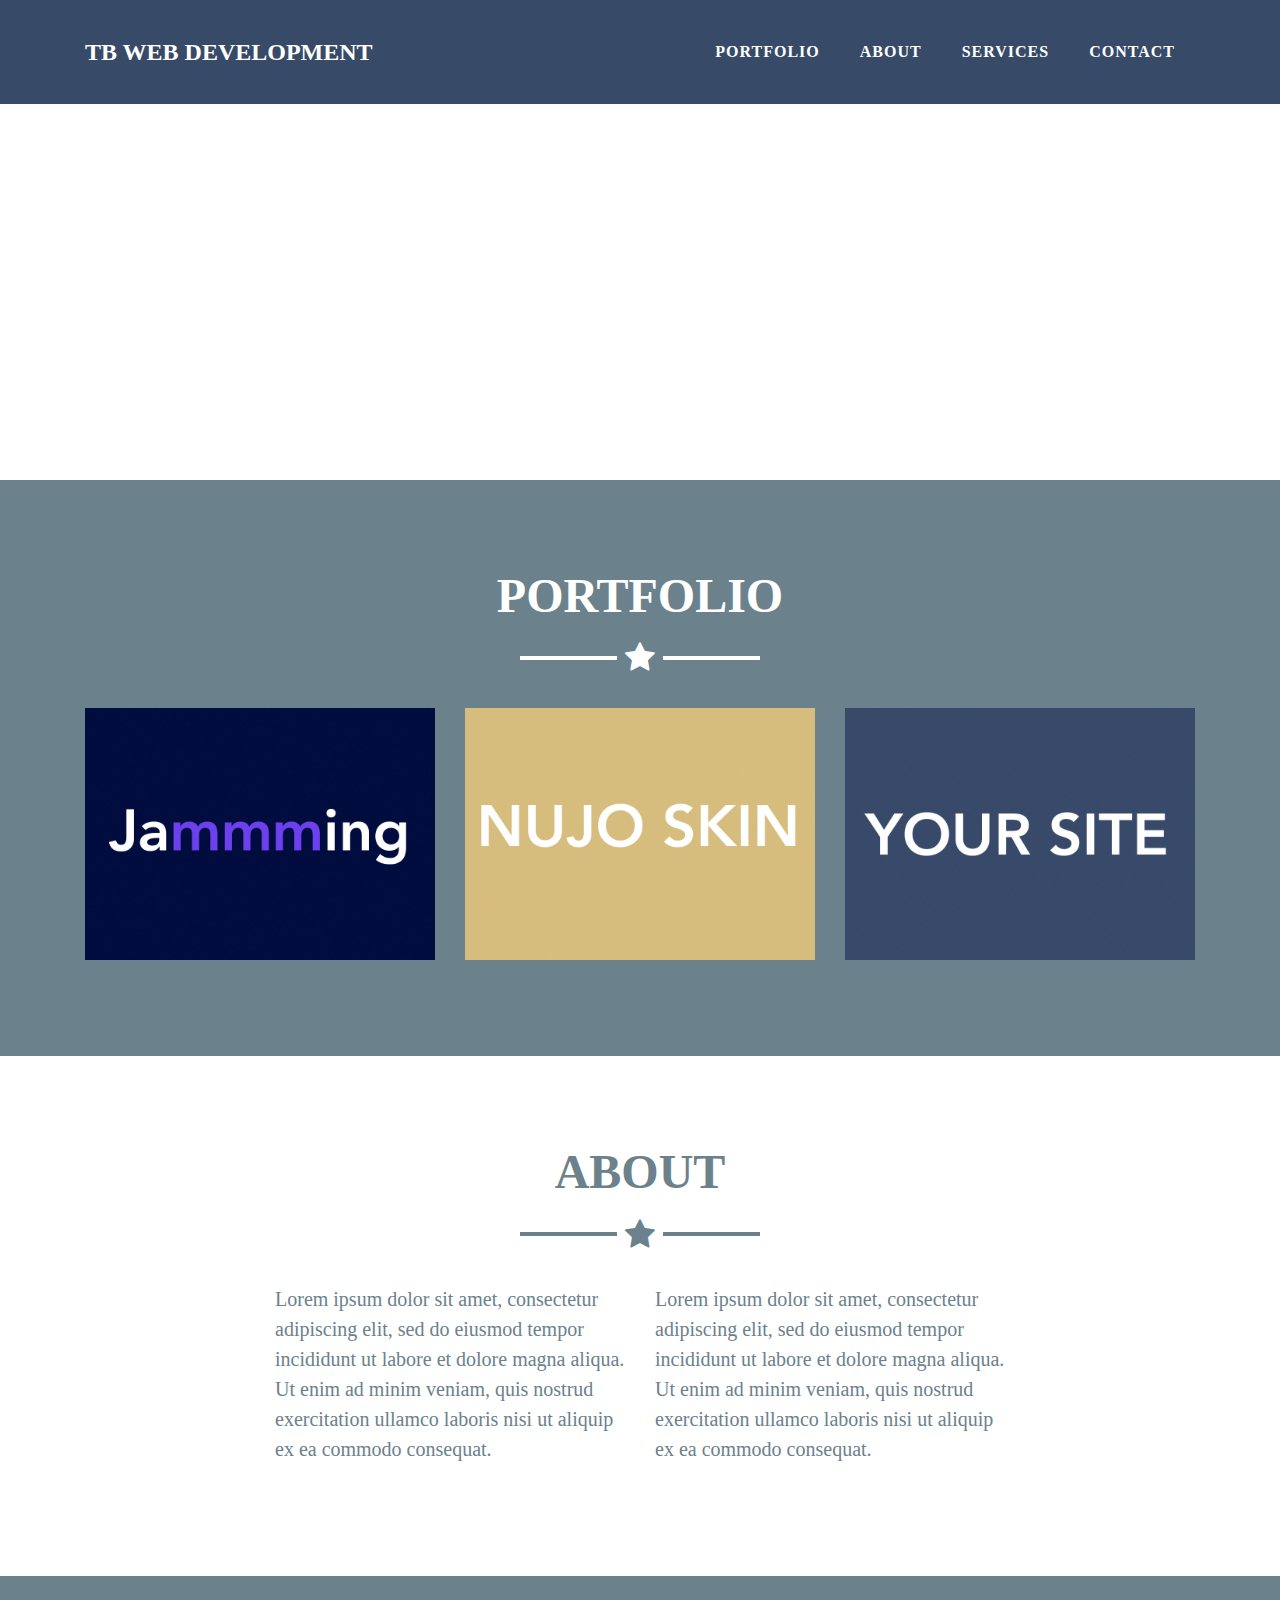
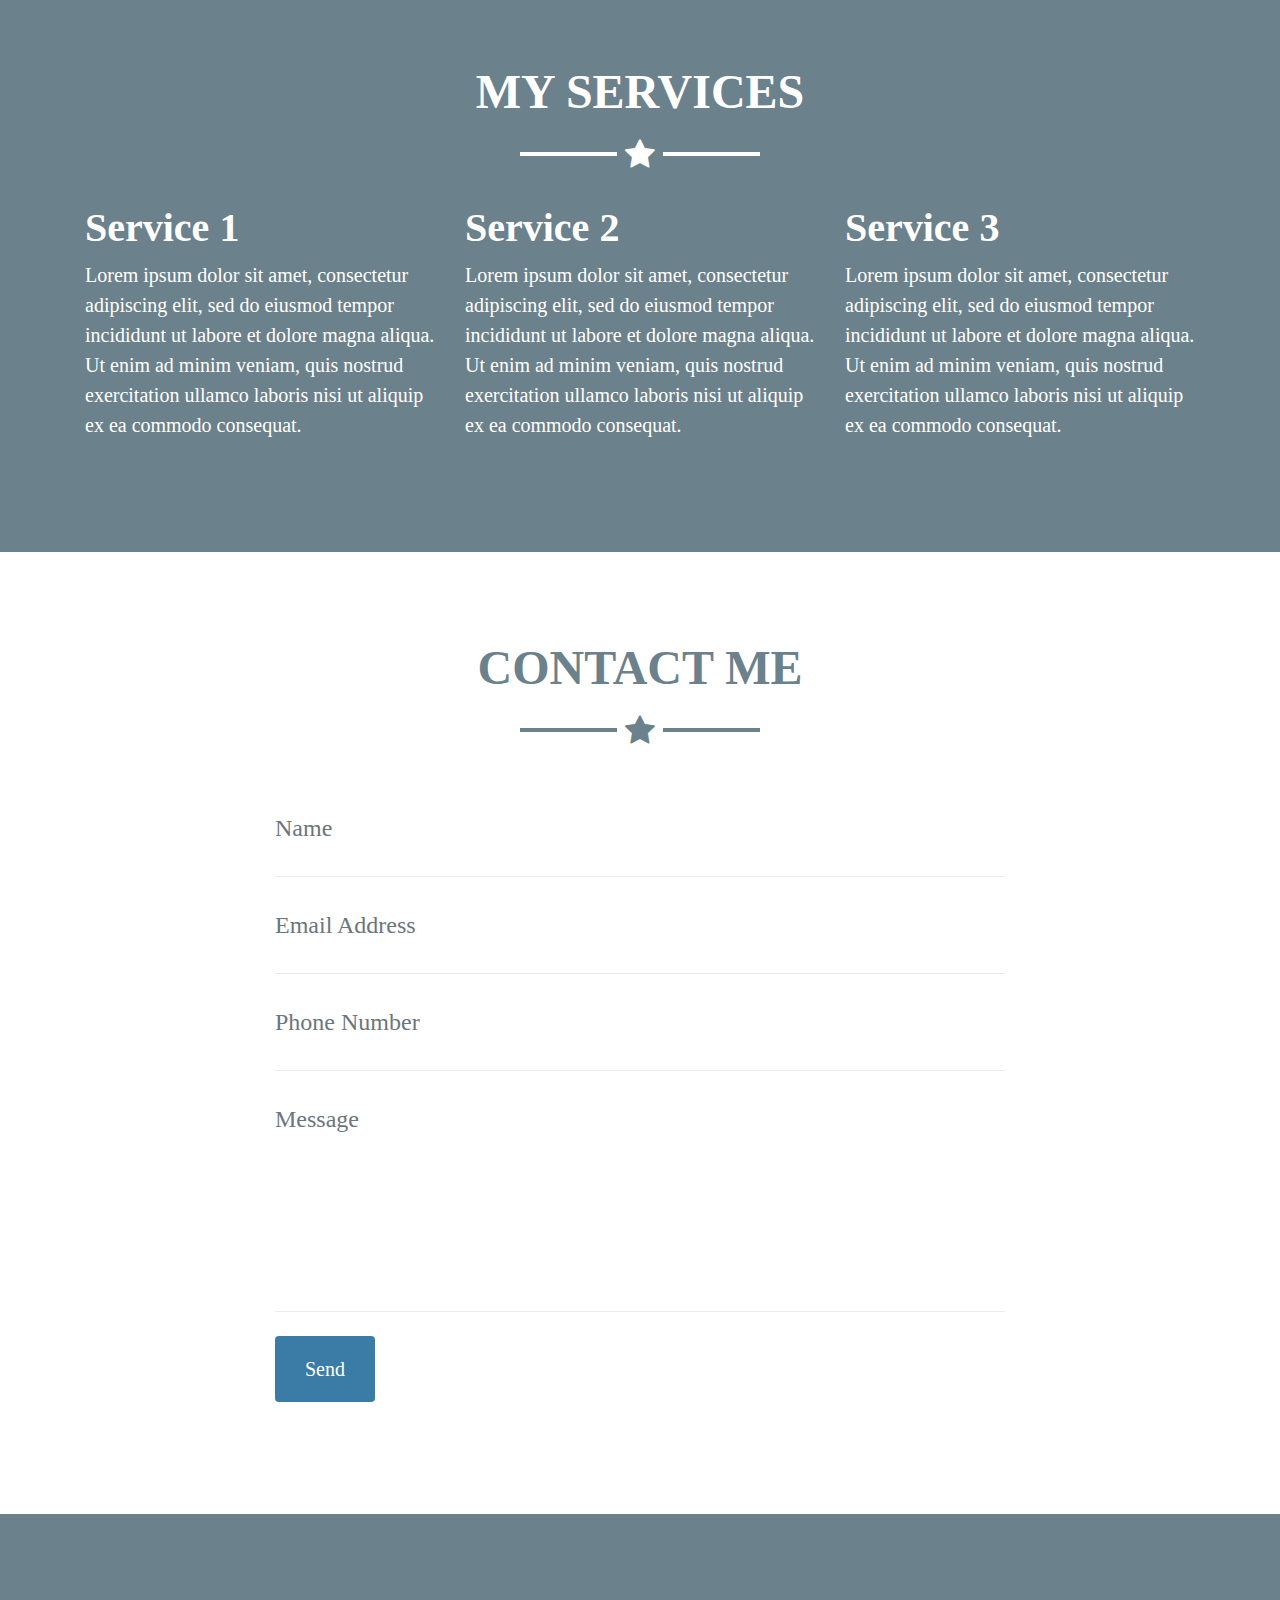
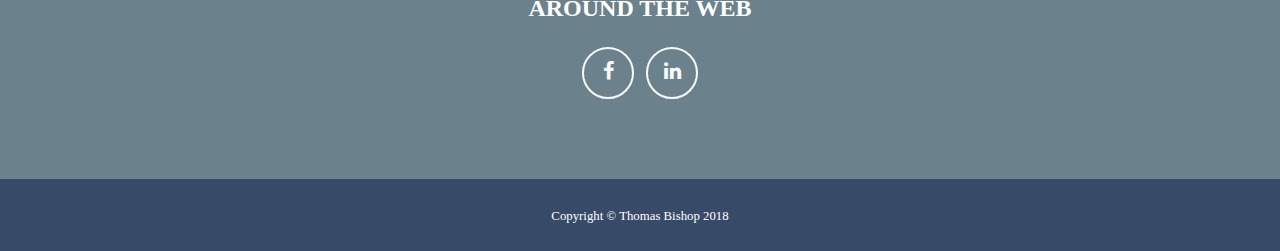
==== commit 17b1648a: "Minor text/style tweaks" ====
--- a/index.html
+++ b/index.html
@@ -13,7 +13,6 @@
     <!-- Bootstrap core CSS -->
     <link href="vendor/bootstrap/css/bootstrap.min.css" rel="stylesheet">
 
-    <!-- Custom fonts for this template -->
     <link href="vendor/font-awesome/css/font-awesome.min.css" rel="stylesheet" type="text/css">
     <link href="https://fonts.googleapis.com/css?family=Montserrat:400,700" rel="stylesheet" type="text/css">
     <link href="https://fonts.googleapis.com/css?family=Lato:400,700,400italic,700italic" rel="stylesheet" type="text/css">
@@ -21,7 +20,7 @@
     <!-- Plugin CSS -->
     <link href="vendor/magnific-popup/magnific-popup.css" rel="stylesheet" type="text/css">
 
-    <!-- Custom styles for this template -->
+    <!-- Custom styles -->
     <link href="css/freelancer.css" rel="stylesheet">
 
   </head>
@@ -42,10 +41,10 @@
               <a class="nav-link py-3 px-0 px-lg-3 rounded js-scroll-trigger" href="#portfolio">Portfolio</a>
             </li>
             <li class="nav-item mx-0 mx-lg-1">
-              <a class="nav-link py-3 px-0 px-lg-3 rounded js-scroll-trigger" href="#services">Services</a>
+              <a class="nav-link py-3 px-0 px-lg-3 rounded js-scroll-trigger" href="#about">About</a>
             </li>
             <li class="nav-item mx-0 mx-lg-1">
-              <a class="nav-link py-3 px-0 px-lg-3 rounded js-scroll-trigger" href="#about">About</a>
+              <a class="nav-link py-3 px-0 px-lg-3 rounded js-scroll-trigger" href="#services">Services</a>
             </li>
             <li class="nav-item mx-0 mx-lg-1">
               <a class="nav-link py-3 px-0 px-lg-3 rounded js-scroll-trigger" href="#contact">Contact</a>
@@ -104,33 +103,39 @@
       </div>
     </section>
 
-    <!-- Services Section -->
-    <section class="bg-primary text-white mb-0" id="services">
-      <div class="container">
-        <h2 class="text-center text-uppercase text-primary">Services</h2>
+    <!-- About Section -->
+    <section class="bg-primary text-white mb-0" id="about">
+      <div class="container">
+        <h2 class="text-center text-uppercase text-primary">About</h2>
         <hr class="star-dark mb-5">
         <div class="row">
           <div class="col-lg-4 ml-auto">
             <p class="lead">Lorem ipsum dolor sit amet, consectetur adipiscing elit, sed do eiusmod tempor incididunt ut labore et dolore magna aliqua. Ut enim ad minim veniam, quis nostrud exercitation ullamco laboris nisi ut aliquip ex ea commodo consequat.</p>
           </div>
           <div class="col-lg-4 mr-auto">
-            <p class="lead">Duis aute irure dolor in reprehenderit in voluptate velit esse cillum dolore eu fugiat nulla pariatur. Excepteur sint occaecat cupidatat non proident, sunt in culpa qui officia deserunt mollit anim id est laborum</p>
+            <p class="lead">Lorem ipsum dolor sit amet, consectetur adipiscing elit, sed do eiusmod tempor incididunt ut labore et dolore magna aliqua. Ut enim ad minim veniam, quis nostrud exercitation ullamco laboris nisi ut aliquip ex ea commodo consequat.</p>
           </div>
         </div>
       </div>
     </section>
 
-    <!-- About Section -->
-    <section class="bg-secondary text-white mb-0" id="about">
-      <div class="container">
-        <h2 class="text-center text-uppercase text-white">About</h2>
+    <!-- Services Section -->
+    <section class="bg-secondary text-white mb-0" id="services">
+      <div class="container">
+        <h2 class="text-center text-uppercase text-white">My Services</h2>
         <hr class="star-light mb-5">
         <div class="row">
-          <div class="col-lg-4 ml-auto">
-            <p class="lead">Lorem ipsum dolor sit amet, consectetur adipiscing elit, sed do eiusmod tempor incididunt ut labore et dolore magna aliqua. Ut enim ad minim veniam, quis nostrud exercitation ullamco laboris nisi ut aliquip ex ea commodo consequat.</p>
-          </div>
-          <div class="col-lg-4 mr-auto">
-            <p class="lead">Duis aute irure dolor in reprehenderit in voluptate velit esse cillum dolore eu fugiat nulla pariatur. Excepteur sint occaecat cupidatat non proident, sunt in culpa qui officia deserunt mollit anim id est laborum</p>
+          <div class="col-md-4 ml-auto">
+            <h1 class=service">Service 1</h1>
+            <p class="lead">Lorem ipsum dolor sit amet, consectetur adipiscing elit, sed do eiusmod tempor incididunt ut labore et dolore magna aliqua. Ut enim ad minim veniam, quis nostrud exercitation ullamco laboris nisi ut aliquip ex ea commodo consequat.</p>
+          </div>
+          <div class="col-md-4 mr-auto">
+            <h1 class=service">Service 2</h1>
+            <p class="lead">Lorem ipsum dolor sit amet, consectetur adipiscing elit, sed do eiusmod tempor incididunt ut labore et dolore magna aliqua. Ut enim ad minim veniam, quis nostrud exercitation ullamco laboris nisi ut aliquip ex ea commodo consequat.</p>
+          </div>
+          <div class="col-md-4 mr-auto">
+            <h1 class=service">Service 3</h1>
+            <p class="lead">Lorem ipsum dolor sit amet, consectetur adipiscing elit, sed do eiusmod tempor incididunt ut labore et dolore magna aliqua. Ut enim ad minim veniam, quis nostrud exercitation ullamco laboris nisi ut aliquip ex ea commodo consequat.</p>
           </div>
         </div>
       </div>
@@ -143,8 +148,7 @@
         <hr class="star-dark mb-5">
         <div class="row">
           <div class="col-lg-8 mx-auto">
-            <!-- To configure the contact form email address, go to mail/contact_me.php and update the email address in the PHP file on line 19. -->
-            <!-- The form should work on most web servers, but if the form is not working you may need to configure your web server differently. -->
+            
             <form name="sentMessage" id="contactForm" novalidate="novalidate">
               <div class="control-group">
                 <div class="form-group floating-label-form-group controls mb-0 pb-2">
@@ -233,7 +237,7 @@
               <h2 class="text-portfolio text-uppercase mb-0">Jammming</h2>
               <hr class="star-dark mb-5">
               <img class="img-fluid mb-5" src="img/portfolio/jamming_site.png" alt="">
-              <p class="mb-5">Lorem ipsum dolor sit amet, consectetur adipisicing elit. Mollitia neque assumenda ipsam nihil, molestias magnam, recusandae quos quis inventore quisquam velit asperiores, vitae? Reprehenderit soluta, eos quod consequuntur itaque. Nam.</p>
+              <p class="mb-5">Jammming is an online web application that allows you to search over 4 million songs. Enabling you to create the playlist you want and save it to your Spotify account at the click of a button.</p>
               <a class="btn btn-primary btn-lg rounded-pill" href="http://jammingapp.surge.sh" target="_blank">
                 View Project</a>
             </div>
@@ -254,7 +258,8 @@
               <h2 class="text-portfolio text-uppercase mb-0">Nujo Skin</h2>
               <hr class="star-dark mb-5">
               <img class="img-fluid mb-5" src="img/portfolio/nujo_site.png" alt="">
-              <p class="mb-5">Lorem ipsum dolor sit amet, consectetur adipisicing elit. Mollitia neque assumenda ipsam nihil, molestias magnam, recusandae quos quis inventore quisquam velit asperiores, vitae? Reprehenderit soluta, eos quod consequuntur itaque. Nam.</p>
+              <p class="mb-5">Nujo Skin is a UK based cosemetics company that specialises in providing 100% natural products that help reduce fine lines and wrinkles.</p>
+              <p class="mb-5">The store is built on a Shopify platform.</p>
               <a class="btn btn-primary btn-lg rounded-pill" href="https://www.nujoskin.com" target="_blank">
                 View Project</a>
             </div>
--- a/css/freelancer.css
+++ b/css/freelancer.css
@@ -281,6 +281,10 @@
   font-size: 2rem;
 }
 
+.portfolio-modal .portfolio-modal-dialog p {
+  font-size: 1.25rem;
+}
+
 .portfolio-modal img {
   width: 65%;
   height: auto;
